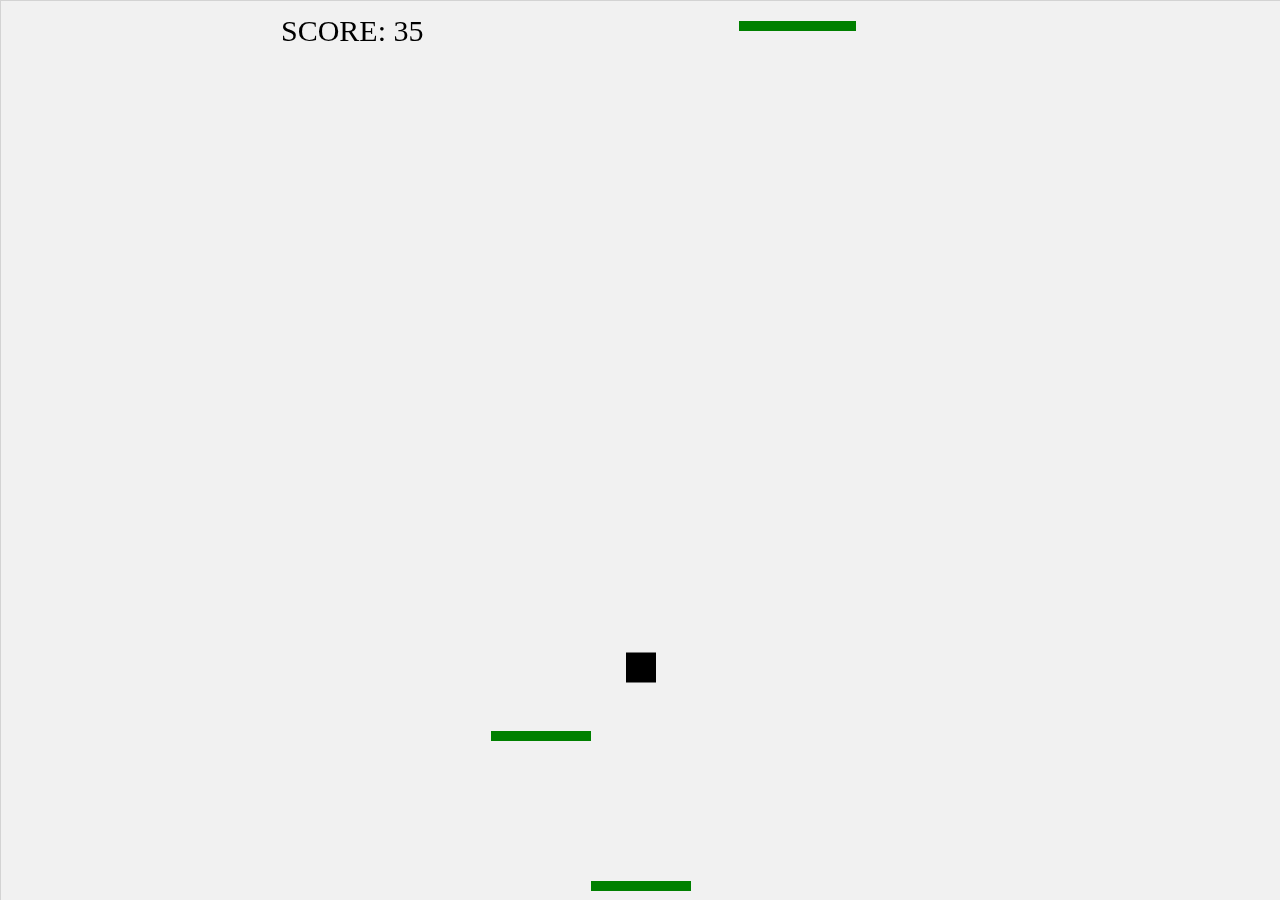
==== bilder.html @ 1059011e "Webside fra sebastian. bakgrunn som bytter men ikke perfekt" ====
<!DOCTYPE html>
<html>
<head>
<meta name="viewport" content="width=device-width, initial-scale=1.0"/>
<style>
body {
  margin: 0;
}
canvas {
    border:1px solid #d3d3d3;
    background-color: #f1f1f1;
}
/* Fjerner muligheten til å scolle på siden så canvasen dekker hele */
html, body {margin: 0; height: 100%; overflow: hidden}
</style>
</head>
<body onload="startGame()">
<script>
//Spilleren
var myGamePiece;
//Blokkene den lander på
var myObstacles = [];
//Scoren
var myScore;
function startGame() {
    //Lager figuren og plasserer han i midten lavt nede
    myGamePiece = new component(30, 30, "black", window.innerWidth/2-15, window.innerHeight-280);
    //Start blokken som han starter oppå
    //Å Gjøre endre størrelse utifra skjermstørrelse
    myObstacles.push(new component(100, 10, "green", window.innerWidth/2-50, window.innerHeight-20));
    //For å teste å gå oppover
    myObstacles.push(new component(100, 10, "green", window.innerWidth/2-150, window.innerHeight-170));
    //Setter gravitasjonen i spiller med hvor for han "Går ned"
    myGamePiece.gravity = 0.05;
    //Viser scoren
    myScore = new component("30px", "Consolas", "black", 280, 40, "text");
    //Starter spiller
    myGameArea.start();
}
//Er en object
var myGameArea = {
    //Lager hvis spillet skjer
    canvas : document.createElement("canvas"),
    start : function() {
      //Å Gjøre Få den til å oppdatere canvas størrelsen når man endrer på skjerm størrelsen
        this.canvas.width = window.innerWidth;
        this.canvas.height = window.innerHeight;
        this.context = this.canvas.getContext("2d");
        document.body.insertBefore(this.canvas, document.body.childNodes[0]);
        this.frameNo = 0;
        this.interval = setInterval(updateGameArea, 20);
        //Ser hvilke knapper som blir tastet
        window.addEventListener('keydown', function (e) {
            myGameArea.key = e.keyCode;
        })
        window.addEventListener('keyup', function (e) {
            myGameArea.key = false;
        })
        },
    clear : function() {
        this.context.clearRect(0, 0, this.canvas.width, this.canvas.height);
    }
}
function component(width, height, color, x, y, type, breakable = 0) {
    this.type = type;
    this.score = 0;
    this.width = width;
    this.height = height;
    this.speedX = 0;
    this.speedY = 0;
    this.x = x;
    this.y = y;
    this.gravity = 0;
    this.gravitySpeed = 0;
    this.breakable = breakable;
    this.update = function() {
        ctx = myGameArea.context;
        if (this.type == "text") {
            ctx.font = this.width + " " + this.height;
            ctx.fillStyle = color;
            ctx.fillText(this.text, this.x, this.y);
        } else {
            ctx.fillStyle = color;
            ctx.fillRect(this.x, this.y, this.width, this.height);
        }
    }
    this.newPos = function() {
        this.gravitySpeed += this.gravity;
          //Får hvilke tast det er fra https://keycode.info/
        //Å gjøre: Få farten til å være relativ til størrelsen på skjermen
        if (myGameArea.key && myGameArea.key == 37) {this.speedX = -7; } /* Bevger seg til VENSTRE */
        else if (myGameArea.key && myGameArea.key == 39) {this.speedX = 7; } /* Beveger seg til HØYRE */
        else {this.speedX = 0;} /* Hvis ingen av tastene blir trykt står den stille */
        this.x += this.speedX;
        this.y += this.speedY + this.gravitySpeed;
        this.hitBottom();
    }
    //Når den treffer bakken
    this.hitBottom = function() {
        var rockbottom = myGameArea.canvas.height - this.height;
        if (this.y > rockbottom) {
            //De traff bunnen så de har tapt
            this.y = rockbottom;
            this.speedY = 0;
            this.speedX = 0;
            this.gravitySpeed = 0;
        }
    }
    this.crashWith = function(otherobj) {
        var myleft = this.x;
        var myright = this.x + (this.width);
        var mytop = this.y;
        var mybottom = this.y + (this.height);
        var otherleft = otherobj.x;
        var otherright = otherobj.x + (otherobj.width);
        var othertop = otherobj.y;
        var otherbottom = otherobj.y + (otherobj.height);
        var crash = true;
        if ((mybottom < othertop) || (mytop > otherbottom) || (myright < otherleft) || (myleft > otherright)) {
            crash = false;
        }
        return crash;
    }
}
function updateGameArea() {
    var x, y, height, gap, minWidth, maxWidth;
    for (i = 0; i < myObstacles.length; i += 1) {
        //Ser om spilleren har krasjet i objektet
        if (myGamePiece.crashWith(myObstacles[i])) {
          //Bestemmer hvor høyt den hopper
          myGamePiece.speedY = -5;
          //Gjør slik at den alltid hopper like høyt, ikke lavere hvis den har vært kortere tid i luften
          myGamePiece.gravitySpeed = 0;
        }
    }
    myGameArea.clear();
    myGameArea.frameNo += 1;
    //Å gjøre kommer færre jo lenger du har kommet (Bruke score?)
    //Å Gjøre må skje når de når en ny platform / når skjermen går oppover
    //Hvor ofte det blir lagd en platform
    if (myGameArea.frameNo == 1 || everyinterval(150)) {
        //Å Gjøre skal være 0 også gå nedover når man hopper
        y = 20;
        x = Math.floor(Math.random()*myGameArea.canvas.width);
        minWidth = 50;
        maxWidth = 150;
        width = Math.floor(Math.random()*(maxWidth-minWidth+1)+minWidth);
        /*minGap = 50;
        maxGap = 200;
        gap = Math.floor(Math.random()*(maxGap-minGap+1)+minGap);*/
        //Lager de grønne tingene
        myObstacles.push(new component(width, 10, "green", x, y));
        //myObstacles.push(new component(10, x - height - gap, "green", x, height + gap));
    }
    for (i = 0; i < myObstacles.length; i += 1) {
        //Flytter objektet
        //myObstacles[i].y += 1;
        myObstacles[i].update();
    }
    myScore.text="SCORE: " + myGameArea.frameNo;
    myScore.update();
    myGamePiece.newPos();
    myGamePiece.update();
}
function everyinterval(n) {
    if ((myGameArea.frameNo / n) % 1 == 0) {return true;}
    return false;
}
</script>
<br>
</body>
</html>
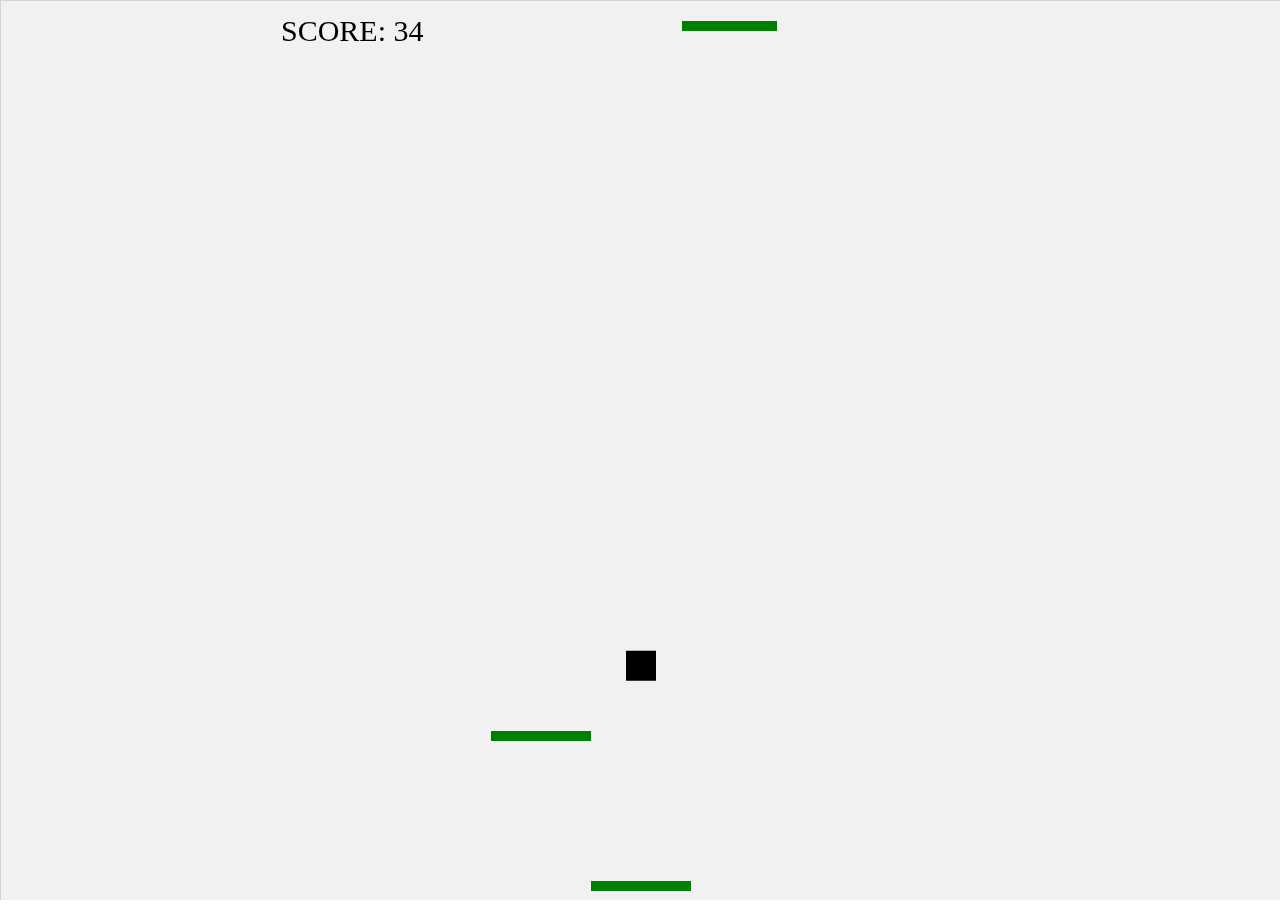
==== commit 0c976f00: "Pause meny og ny tekst" ====
--- a/bilder.html
+++ b/bilder.html
@@ -124,6 +124,8 @@
 }
 function updateGameArea() {
     var x, y, height, gap, minWidth, maxWidth;
+
+    //HVA ER DETTE?
     for (i = 0; i < myObstacles.length; i += 1) {
         //Ser om spilleren har krasjet i objektet
         if (myGamePiece.crashWith(myObstacles[i])) {
